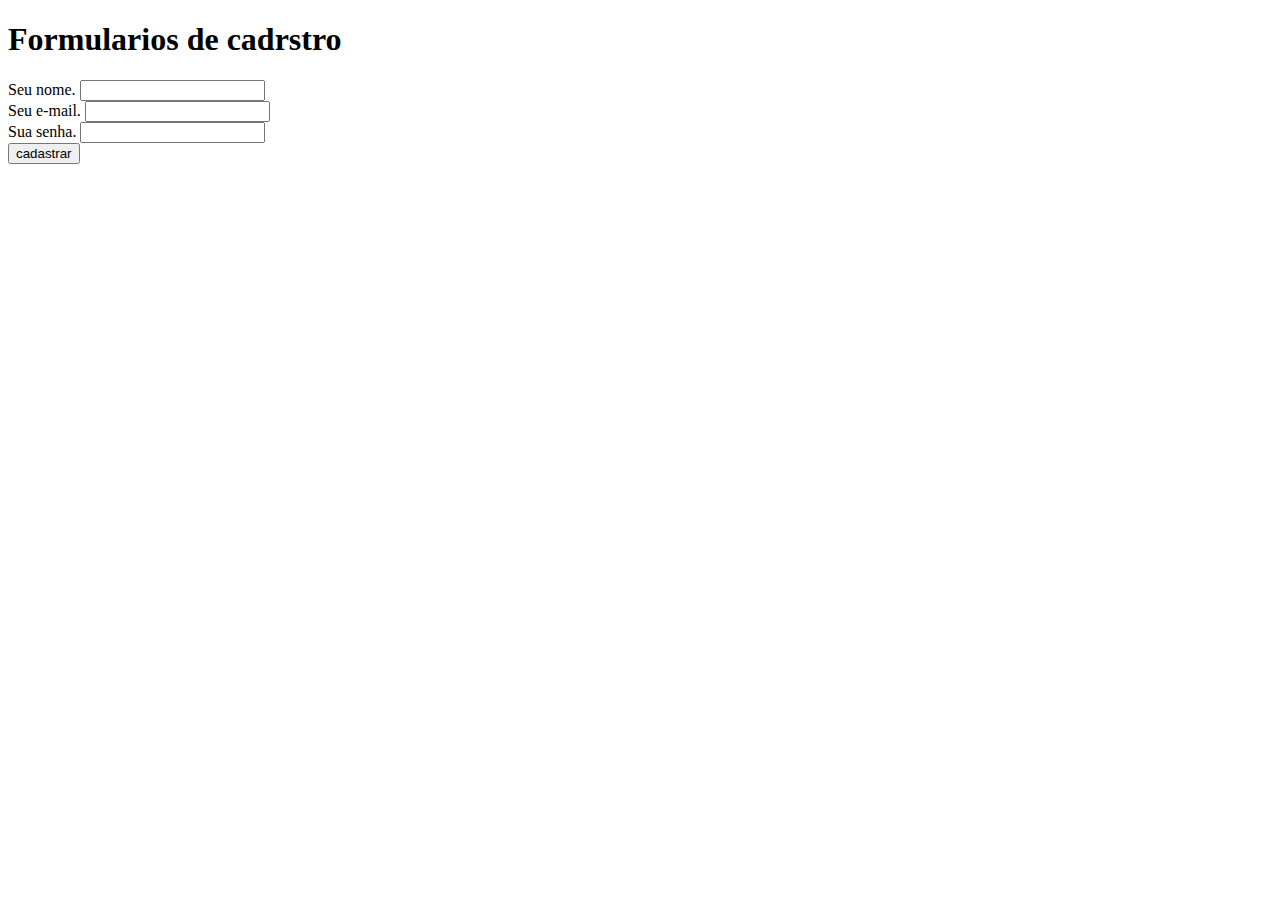
==== exercicio.HTML/index.html @ 8e5f5be3 "exercicio_html" ====
<!DOCTYPE html>
<html lang="en">
<head>
    <meta charset="UTF-8">
    <meta http-equiv="X-UA-Compatible" content="IE=edge">
    <meta name="viewport" content="width=device-width, initial-scale=1.0">
    <title>Exercicio_html</title>
</head>
<body>
    <h1>Formularios de cadrstro</h1>
    <!DOCTYPE html>
<html lang="en">
<head>
    <meta charset="UTF-8">
    <meta http-equiv="X-UA-Compatible" content="IE=edge">
    <meta name="viewport" content="width=device-width, initial-scale=1.0">
    <title>Exercicio_HTML</title>
</head>
<body>
    <form>
        <label>Seu nome.</label>
        <input type="text">
        <br>
        <label for="email">Seu e-mail.</label>
        <input id="email" type="email">
        <br>
        <label for="senha">Sua senha.</label>
        <input id="senha" type="senha">
        <br>
       <button>cadastrar</button>
       
      </form>

</body>
</html>
</body>
</html>
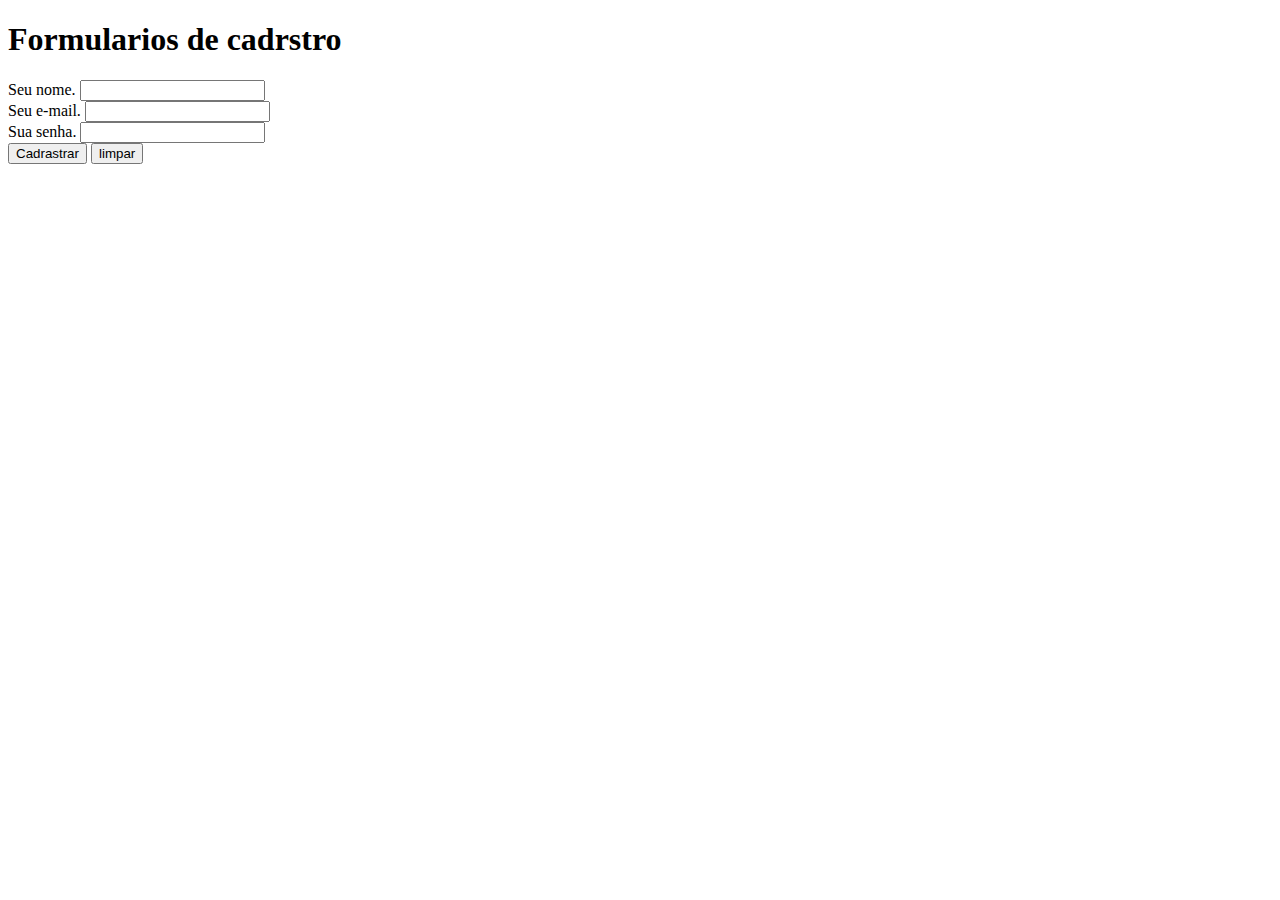
==== commit cb142e26: "alteração_HTML" ====
--- a/exercicio.HTML/index.html
+++ b/exercicio.HTML/index.html
@@ -27,7 +27,12 @@
         <label for="senha">Sua senha.</label>
         <input id="senha" type="senha">
         <br>
-       <button>cadastrar</button>
+       <button type="submit"  >
+        Cadrastrar
+       </button>
+       <button type="submit" >
+        limpar
+       </button>
        
       </form>
 
